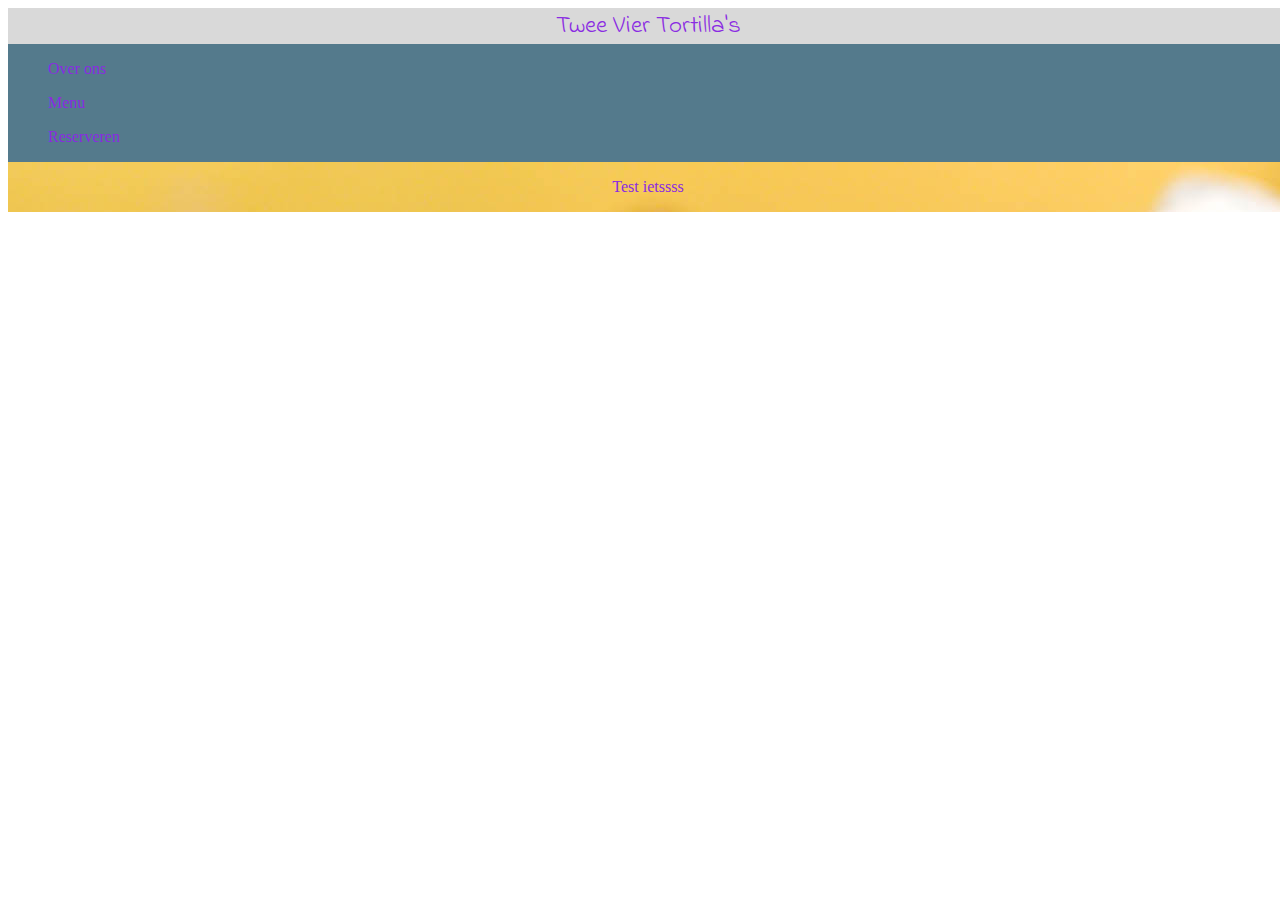
==== index.html @ 0eae9132 "first restaurant project, heavy struggles" ====
<!DOCTYPE html>
<html lang="en">

<head>
    <meta charset="UTF-8">
    <meta name="viewport" content="width=device-width, initial-scale=1.0">
    <meta http-equiv="X-UA-Compatible" content="ie=edge">
    <!--Bootstrap link-->
    <link rel="stylesheet" href="https://stackpath.bootstrapcdn.com/bootstrap/4.1.3/css/bootstrap.min.css" integrity="sha384-MCw98/SFnGE8fJT3GXwEOngsV7Zt27NXFoaoApmYm81iuXoPkFOJwJ8ERdknLPMO"
        crossorigin="anonymous">
    <!--CSS link-->
    <link rel="stylesheet" type="text/css" href="./assets/css/style.css">
    <link href="https://fonts.googleapis.com/css?family=Indie+Flower" rel="stylesheet">

    <title>Twee Vier Cookin'</title>
</head>

<body>
    <div class="header"> Twee Vier Tortilla's<br></div>
    <div class="banner">
        <li><ul>Over ons</ul>
            <ul>Menu</ul>
            <ul>Reserveren</ul>
        </li></div>
    <div class="middle">
        <p>Test ietssss</p>
        
    </div>

    <!--Extra bootstrap files-->
    <script src="https://code.jquery.com/jquery-3.3.1.slim.min.js" integrity="sha384-q8i/X+965DzO0rT7abK41JStQIAqVgRVzpbzo5smXKp4YfRvH+8abtTE1Pi6jizo"
        crossorigin="anonymous"></script>
    <script src="https://cdnjs.cloudflare.com/ajax/libs/popper.js/1.14.3/umd/popper.min.js" integrity="sha384-ZMP7rVo3mIykV+2+9J3UJ46jBk0WLaUAdn689aCwoqbBJiSnjAK/l8WvCWPIPm49"
        crossorigin="anonymous"></script>
    <script src="https://stackpath.bootstrapcdn.com/bootstrap/4.1.3/js/bootstrap.min.js" integrity="sha384-ChfqqxuZUCnJSK3+MXmPNIyE6ZbWh2IMqE241rYiqJxyMiZ6OW/JmZQ5stwEULTy"
        crossorigin="anonymous"></script>
</body>

</html>
---- assets/css/style.css ----
body {
  color: blueviolet;
  width: 100%; }

.header {
  display: -webkit-box;
  display: -ms-flexbox;
  display: flex;
  -webkit-box-pack: center;
  -ms-flex-pack: center;
  justify-content: center;
  background-color: #d9d9d9;
  height: 80%;
  font-size: 25px;
  font-family: 'Indie Flower', cursive; }

.banner {
  background-color: #547a8c;
  display: -webkit-box;
  display: -ms-flexbox;
  display: flex;
  -webkit-box-pack: start;
  -ms-flex-pack: start;
  justify-content: flex-start;
  height: 100%; }

.middle {
  display: -webkit-box;
  display: -ms-flexbox;
  display: flex;
  -webkit-box-pack: center;
  -ms-flex-pack: center;
  justify-content: center;
  height: 100%;
  width: 100%;
  background-image: url(../images/20150409-thin-and-tender-flour-tortillas-joshua-bousel.jpg); }
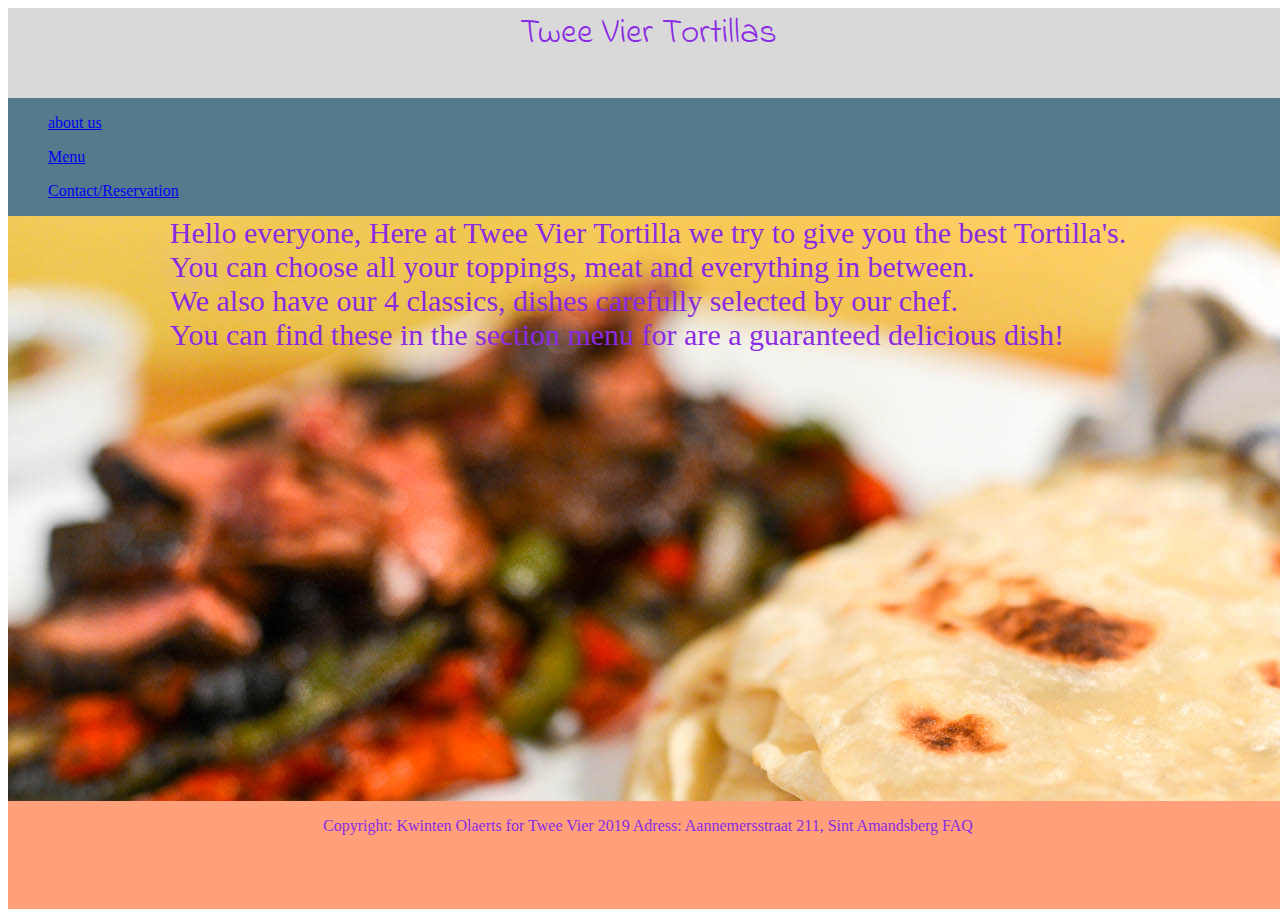
==== commit 9f9154f5: "Minor progress, will add some real bootstrap tomorrow" ====
--- a/index.html
+++ b/index.html
@@ -13,18 +13,31 @@
     <link href="https://fonts.googleapis.com/css?family=Indie+Flower" rel="stylesheet">
 
     <title>Twee Vier Cookin'</title>
-</head>
+    <!--Struggled long and hard with width, tip for in the future: use vh(viewheight instead of %)-->
+    </head>
 
 <body>
-    <div class="header"> Twee Vier Tortilla's<br></div>
+    <div class="header"> Twee Vier Tortillas<br></div>
     <div class="banner">
-        <li><ul>Over ons</ul>
-            <ul>Menu</ul>
-            <ul>Reserveren</ul>
+        <li><Ul><a href="about.html">about us</a></Ul>
+            <ul><a href="menu.html">Menu</a></ul>
+            <ul><a href="contact.html">Contact/Reservation</a> </ul>
         </li></div>
     <div class="middle">
-        <p>Test ietssss</p>
+       <article>Hello everyone,
+           Here at Twee Vier Tortilla we try to give you the best Tortilla's. <br>
+           You can choose all your toppings, meat and everything in between. <br>
+           We also have our 4 classics, dishes carefully selected by our chef. <br>
+           You can find these in the section menu for are a guaranteed delicious dish!
+       </article>
         
+    </div>
+
+    <div class="footer">
+        <p>Copyright: Kwinten Olaerts for Twee Vier 2019 
+            Adress: Aannemersstraat 211, Sint Amandsberg 
+            FAQ</p>
+
     </div>
 
     <!--Extra bootstrap files-->
--- a/assets/css/style.css
+++ b/assets/css/style.css
@@ -10,8 +10,8 @@
   -ms-flex-pack: center;
   justify-content: center;
   background-color: #d9d9d9;
-  height: 80%;
-  font-size: 25px;
+  height: 10vh;
+  font-size: 35px;
   font-family: 'Indie Flower', cursive; }
 
 .banner {
@@ -19,10 +19,10 @@
   display: -webkit-box;
   display: -ms-flexbox;
   display: flex;
-  -webkit-box-pack: start;
-  -ms-flex-pack: start;
-  justify-content: flex-start;
-  height: 100%; }
+  -webkit-box-pack: left;
+  -ms-flex-pack: left;
+  justify-content: left;
+  color: antiquewhite; }
 
 .middle {
   display: -webkit-box;
@@ -31,6 +31,15 @@
   -webkit-box-pack: center;
   -ms-flex-pack: center;
   justify-content: center;
-  height: 100%;
-  width: 100%;
-  background-image: url(../images/20150409-thin-and-tender-flour-tortillas-joshua-bousel.jpg); }
+  height: 65vh;
+  background-image: url(../images/20150409-thin-and-tender-flour-tortillas-joshua-bousel.jpg);
+  font-size: 30px; }
+
+.footer {
+  display: -webkit-box;
+  display: -ms-flexbox;
+  display: flex;
+  -ms-flex-pack: distribute;
+  justify-content: space-around;
+  height: 12vh;
+  background-color: lightsalmon; }
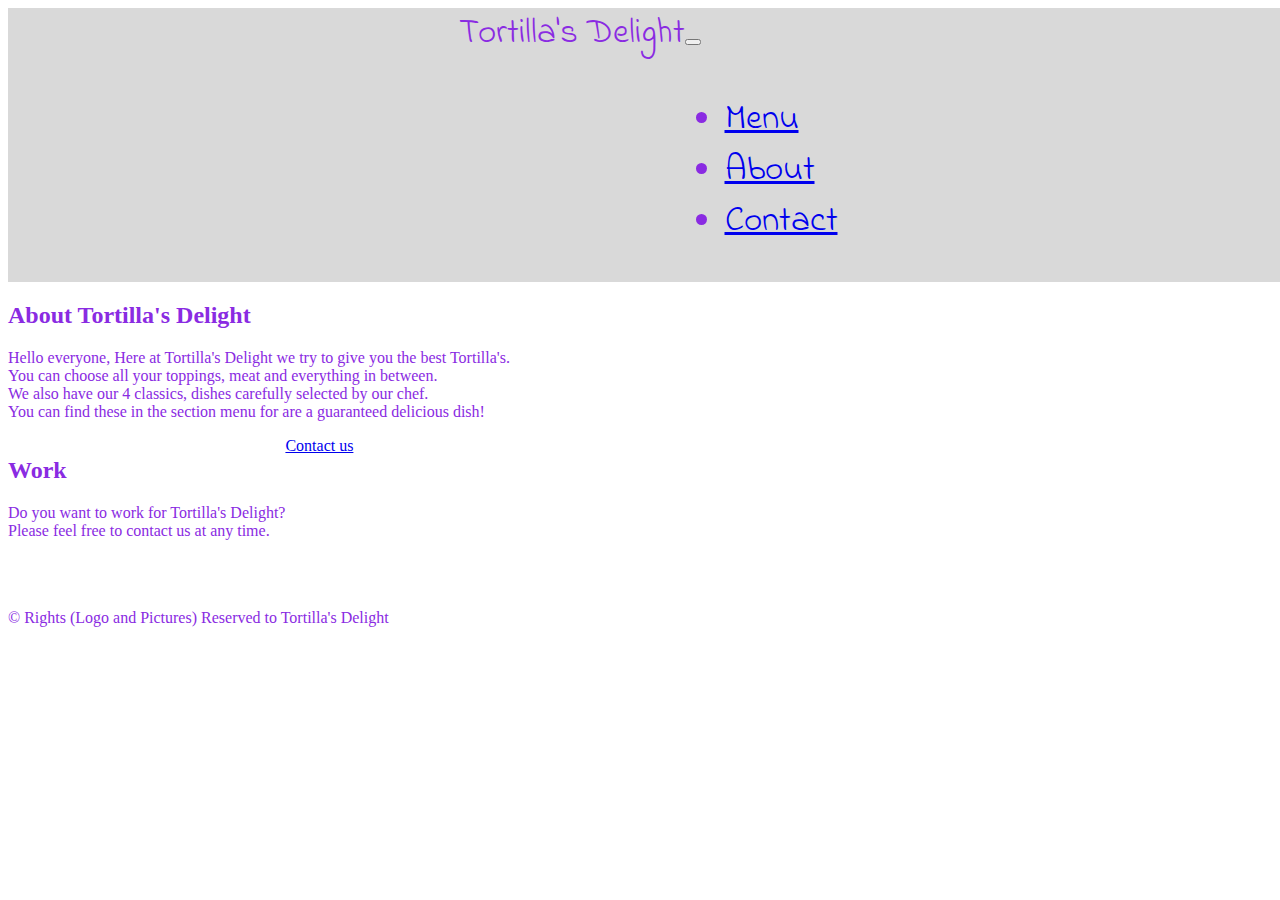
==== commit ddec449b: "basic bootstrap and layout for my Tortilla Restaurant" ====
--- a/index.html
+++ b/index.html
@@ -12,33 +12,76 @@
     <link rel="stylesheet" type="text/css" href="./assets/css/style.css">
     <link href="https://fonts.googleapis.com/css?family=Indie+Flower" rel="stylesheet">
 
-    <title>Twee Vier Cookin'</title>
+    <title>Tortilla's Delight</title>
     <!--Struggled long and hard with width, tip for in the future: use vh(viewheight instead of %)-->
-    </head>
+</head>
 
 <body>
-    <div class="header"> Twee Vier Tortillas<br></div>
-    <div class="banner">
-        <li><Ul><a href="about.html">about us</a></Ul>
-            <ul><a href="menu.html">Menu</a></ul>
-            <ul><a href="contact.html">Contact/Reservation</a> </ul>
-        </li></div>
-    <div class="middle">
-       <article>Hello everyone,
-           Here at Twee Vier Tortilla we try to give you the best Tortilla's. <br>
-           You can choose all your toppings, meat and everything in between. <br>
-           We also have our 4 classics, dishes carefully selected by our chef. <br>
-           You can find these in the section menu for are a guaranteed delicious dish!
-       </article>
-        
-    </div>
+  <div class="header"> Tortilla's Delight<br>
+    <!--my first bootstrap ever, navigation bar.-->
+    <nav class="navbar navbar-expand-lg navbar-dark">
+        <a class="navbar-brand" href="#"></a>
+        <button class="navbar-toggler" type="button" data-toggle="collapse" data-target="#navbarText" aria-controls="navbarText"
+          aria-expanded="false" aria-label="Toggle navigation">
+          <span class="navbar-toggler-icon"></span>
+        </button>
+        <div class="collapse navbar-collapse" id="navbarText">
+          <ul class="navbar-nav ml-auto">
+            <li class="nav-item">
+              <a class="nav-link" href="menu.html">Menu</a>
+            </li>
+            <li class="nav-item">
+              <a class="nav-link" href="about.html">About</a>
+            </li>
+            <li class="nav-item">
+              <a class="nav-link" href="contact.html">Contact</a>
+            </li>
+          </ul>
+        </div>
+      </nav>
+</div>
 
-    <div class="footer">
-        <p>Copyright: Kwinten Olaerts for Twee Vier 2019 
-            Adress: Aannemersstraat 211, Sint Amandsberg 
-            FAQ</p>
+    <div class="container">
+        <article class="row" data-aos="fade-up">
+          <h2 class="col-12 col-md-10 offset-md-1">About Tortilla's Delight</h2>
+          <p class="col-12 col-md-10 offset-md-1">Hello everyone,
+            Here at Tortilla's Delight we try to give you the best Tortilla's. <br>
+            You can choose all your toppings, meat and everything in between. <br>
+            We also have our 4 classics, dishes carefully selected by our chef. <br>
+            You can find these in the section menu for are a guaranteed delicious dish!</p>
+        </article>
+      </div>
+  
+  <!-- JUMBOTRON -->
+      <div class="jumbotron jumbotron-fluid container-fluid">
+        <div class="jumbotron-read">
+          <div class="container">
+            <div class="row">
+              <h2 class="display-4 col-md-10 offset-md-1">Work</h2>
+              <p class="lead col-md-10 offset-md-1">Do you want to work for Tortilla's Delight?<br>
+              Please feel free to contact us at any time.</p>
+            </div>
+            <div class="container">
+              <div class="text-center">
+                  <a href="contact.html" class="btn btn-dark offset-md-1 jumbotronbtn">Contact us</a>
+              </div>
+            </div>
+          </div>
+        </div>
+      </div>
 
-    </div>
+      <footer class="indexfooter">
+        <div class="container">
+          <section class="row container justify-content-center">
+            <h3 class="col-12"></h3>
+            <section class="col-12 row justify-content-center">
+              </a>
+            </section>
+          </section>
+        </div>
+        <p>&copy; Rights (Logo and Pictures) Reserved to Tortilla's Delight</p>
+      </footer>
+
 
     <!--Extra bootstrap files-->
     <script src="https://code.jquery.com/jquery-3.3.1.slim.min.js" integrity="sha384-q8i/X+965DzO0rT7abK41JStQIAqVgRVzpbzo5smXKp4YfRvH+8abtTE1Pi6jizo"
--- a/assets/css/style.css
+++ b/assets/css/style.css
@@ -10,36 +10,34 @@
   -ms-flex-pack: center;
   justify-content: center;
   background-color: #d9d9d9;
-  height: 10vh;
   font-size: 35px;
   font-family: 'Indie Flower', cursive; }
 
-.banner {
-  background-color: #547a8c;
-  display: -webkit-box;
-  display: -ms-flexbox;
-  display: flex;
-  -webkit-box-pack: left;
-  -ms-flex-pack: left;
-  justify-content: left;
-  color: antiquewhite; }
+/*.middle {
+    
+    display: flex;
+    justify-content: flex-start;
+    // height: 65vh;
+    // background-image: url(../images/20150409-thin-and-tender-flour-tortillas-joshua-bousel.jpg);
+    font-size: 30px;
 
-.middle {
-  display: -webkit-box;
-  display: -ms-flexbox;
-  display: flex;
-  -webkit-box-pack: center;
-  -ms-flex-pack: center;
-  justify-content: center;
-  height: 65vh;
-  background-image: url(../images/20150409-thin-and-tender-flour-tortillas-joshua-bousel.jpg);
-  font-size: 30px; }
-
+}
+*/
 .footer {
   display: -webkit-box;
   display: -ms-flexbox;
   display: flex;
   -ms-flex-pack: distribute;
   justify-content: space-around;
-  height: 12vh;
   background-color: lightsalmon; }
+
+.container {
+  display: -webkit-box;
+  display: -ms-flexbox;
+  display: flex;
+  -webkit-box-pack: start;
+  -ms-flex-pack: start;
+  justify-content: flex-start; }
+
+.container2 {
+  background-color: lightgrey; }
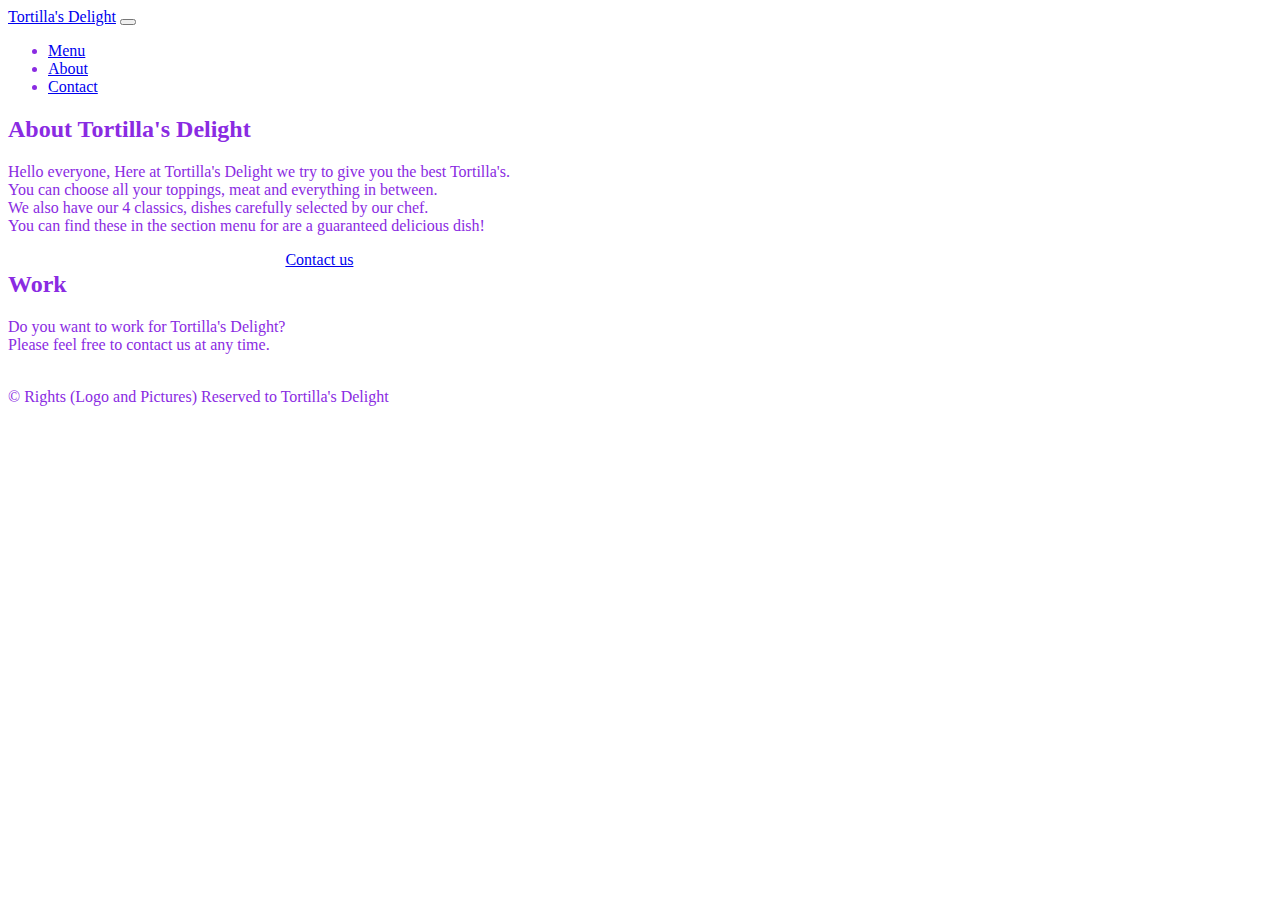
==== commit c1f72417: "minor changes" ====
--- a/index.html
+++ b/index.html
@@ -17,10 +17,10 @@
 </head>
 
 <body>
-  <div class="header"> Tortilla's Delight<br>
+  <div class="container">
     <!--my first bootstrap ever, navigation bar.-->
-    <nav class="navbar navbar-expand-lg navbar-dark">
-        <a class="navbar-brand" href="#"></a>
+    <nav class="navbar navbar-expand-lg navbar-light">
+        <a class="navbar-brand myBrand" href="#">Tortilla's Delight</a>
         <button class="navbar-toggler" type="button" data-toggle="collapse" data-target="#navbarText" aria-controls="navbarText"
           aria-expanded="false" aria-label="Toggle navigation">
           <span class="navbar-toggler-icon"></span>
@@ -43,8 +43,8 @@
 
     <div class="container">
         <article class="row" data-aos="fade-up">
-          <h2 class="col-12 col-md-10 offset-md-1">About Tortilla's Delight</h2>
-          <p class="col-12 col-md-10 offset-md-1">Hello everyone,
+          <h2 class="col-12 col-md-10 mr-auto">About Tortilla's Delight</h2>
+          <p class="col-12 col-md-10">Hello everyone,
             Here at Tortilla's Delight we try to give you the best Tortilla's. <br>
             You can choose all your toppings, meat and everything in between. <br>
             We also have our 4 classics, dishes carefully selected by our chef. <br>
@@ -55,7 +55,7 @@
   <!-- JUMBOTRON -->
       <div class="jumbotron jumbotron-fluid container-fluid">
         <div class="jumbotron-read">
-          <div class="container">
+          <div class="container3">
             <div class="row">
               <h2 class="display-4 col-md-10 offset-md-1">Work</h2>
               <p class="lead col-md-10 offset-md-1">Do you want to work for Tortilla's Delight?<br>
--- a/assets/css/style.css
+++ b/assets/css/style.css
@@ -13,16 +13,6 @@
   font-size: 35px;
   font-family: 'Indie Flower', cursive; }
 
-/*.middle {
-    
-    display: flex;
-    justify-content: flex-start;
-    // height: 65vh;
-    // background-image: url(../images/20150409-thin-and-tender-flour-tortillas-joshua-bousel.jpg);
-    font-size: 30px;
-
-}
-*/
 .footer {
   display: -webkit-box;
   display: -ms-flexbox;
@@ -31,7 +21,7 @@
   justify-content: space-around;
   background-color: lightsalmon; }
 
-.container {
+.container3 {
   display: -webkit-box;
   display: -ms-flexbox;
   display: flex;
@@ -40,4 +30,10 @@
   justify-content: flex-start; }
 
 .container2 {
-  background-color: lightgrey; }
+  display: -webkit-box;
+  display: -ms-flexbox;
+  display: flex;
+  -webkit-box-pack: start;
+  -ms-flex-pack: start;
+  justify-content: flex-start;
+  background-color: #d9d9d9; }
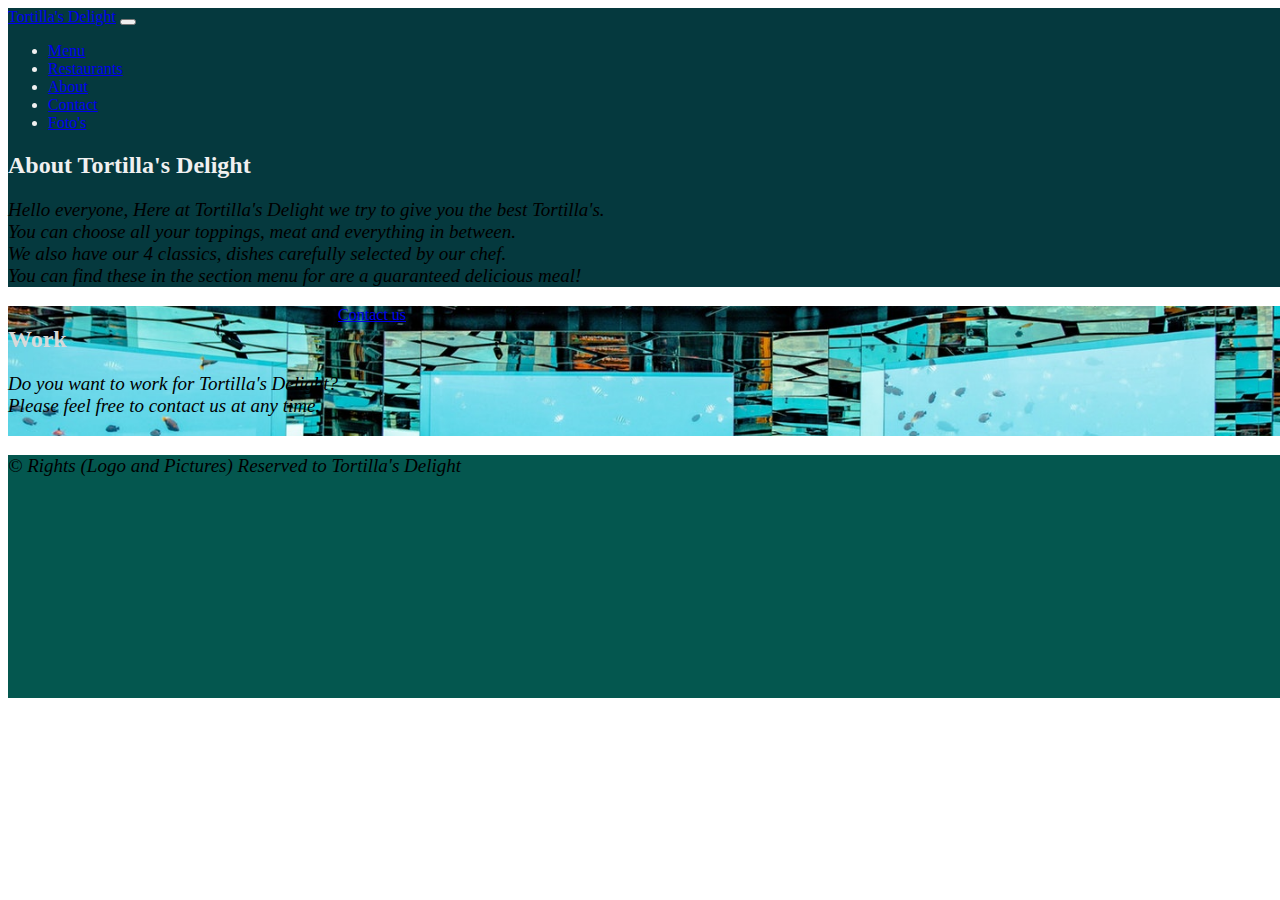
==== commit 6047e379: "added more work, needs some finishing touches but learned alot along the way" ====
--- a/index.html
+++ b/index.html
@@ -2,94 +2,103 @@
 <html lang="en">
 
 <head>
-    <meta charset="UTF-8">
-    <meta name="viewport" content="width=device-width, initial-scale=1.0">
-    <meta http-equiv="X-UA-Compatible" content="ie=edge">
-    <!--Bootstrap link-->
-    <link rel="stylesheet" href="https://stackpath.bootstrapcdn.com/bootstrap/4.1.3/css/bootstrap.min.css" integrity="sha384-MCw98/SFnGE8fJT3GXwEOngsV7Zt27NXFoaoApmYm81iuXoPkFOJwJ8ERdknLPMO"
-        crossorigin="anonymous">
-    <!--CSS link-->
-    <link rel="stylesheet" type="text/css" href="./assets/css/style.css">
-    <link href="https://fonts.googleapis.com/css?family=Indie+Flower" rel="stylesheet">
+  <meta charset="UTF-8">
+  <meta name="viewport" content="width=device-width, initial-scale=1.0">
+  <meta http-equiv="X-UA-Compatible" content="ie=edge">
+  <!--Bootstrap link-->
+  <link rel="stylesheet" href="https://stackpath.bootstrapcdn.com/bootstrap/4.1.3/css/bootstrap.min.css" integrity="sha384-MCw98/SFnGE8fJT3GXwEOngsV7Zt27NXFoaoApmYm81iuXoPkFOJwJ8ERdknLPMO"
+    crossorigin="anonymous">
+  <!--CSS link-->
+  <link rel="stylesheet" type="text/css" href="./assets/css/style.css">
+  <link href="https://fonts.googleapis.com/css?family=Indie+Flower" rel="stylesheet">
 
-    <title>Tortilla's Delight</title>
-    <!--Struggled long and hard with width, tip for in the future: use vh(viewheight instead of %)-->
+  <title>Tortilla's Delight</title>
+  <!--Struggled long and hard with width, tip for in the future: use vh(viewheight instead of %)-->
 </head>
 
 <body>
+  <section class="headerimage">
   <div class="container">
     <!--my first bootstrap ever, navigation bar.-->
     <nav class="navbar navbar-expand-lg navbar-light">
-        <a class="navbar-brand myBrand" href="#">Tortilla's Delight</a>
-        <button class="navbar-toggler" type="button" data-toggle="collapse" data-target="#navbarText" aria-controls="navbarText"
-          aria-expanded="false" aria-label="Toggle navigation">
-          <span class="navbar-toggler-icon"></span>
-        </button>
-        <div class="collapse navbar-collapse" id="navbarText">
-          <ul class="navbar-nav ml-auto">
-            <li class="nav-item">
-              <a class="nav-link" href="menu.html">Menu</a>
-            </li>
-            <li class="nav-item">
-              <a class="nav-link" href="about.html">About</a>
-            </li>
-            <li class="nav-item">
-              <a class="nav-link" href="contact.html">Contact</a>
-            </li>
-          </ul>
+      <a class="navbar-brand myBrand" href="#">Tortilla's Delight</a>
+      <button class="navbar-toggler" type="button" data-toggle="collapse" data-target="#navbarText" aria-controls="navbarText"
+        aria-expanded="false" aria-label="Toggle navigation">
+        <span class="navbar-toggler-icon"></span>
+      </button>
+      <div class="collapse navbar-collapse" id="navbarText">
+        <ul class="navbar-nav ml-auto">
+          <li class="nav-item">
+            <a class="nav-link" href="menu.html">Menu</a>
+          </li>
+          <li class="nav-item">
+            <a class="nav-link" href="restaurants.html">Restaurants</a>
+          </li>
+          <li class="nav-item">
+            <a class="nav-link" href="about.html">About</a>
+          </li>
+          <li class="nav-item">
+            <a class="nav-link" href="contact.html">Contact</a>
+          </li>
+          <li class="nav-item">
+            <a class="nav-link" href="foto.html">Foto's</a>
+          </li>
+        </ul>
+      </div>
+    </nav>
+  </div>
+
+  <div class="container">
+    <article class="row" data-aos="fade-up">
+      <h2 class="col-12 col-md-10 mr-auto">About Tortilla's Delight</h2>
+      <p class="col-12 col-md-10">Hello everyone,
+        Here at Tortilla's Delight we try to give you the best Tortilla's. <br>
+        You can choose all your toppings, meat and everything in between. <br>
+        We also have our 4 classics, dishes carefully selected by our chef. <br>
+        You can find these in the section menu for are a guaranteed delicious meal!</p>
+    </article>
+  </div>
+</section>
+
+
+  <!-- JUMBOTRON -->
+  <div class="jumbotron jumbotron-fluid container-fluid">
+    <div class="jumbotron-read">
+      <div class="container3">
+        <div class="row">
+          <h2 class="display-4 col-md-10 offset-md-1">Work</h2>
+          <p class="lead col-md-10 offset-md-1">Do you want to work for Tortilla's Delight?<br>
+            Please feel free to contact us at any time.</p>
         </div>
-      </nav>
-</div>
-
-    <div class="container">
-        <article class="row" data-aos="fade-up">
-          <h2 class="col-12 col-md-10 mr-auto">About Tortilla's Delight</h2>
-          <p class="col-12 col-md-10">Hello everyone,
-            Here at Tortilla's Delight we try to give you the best Tortilla's. <br>
-            You can choose all your toppings, meat and everything in between. <br>
-            We also have our 4 classics, dishes carefully selected by our chef. <br>
-            You can find these in the section menu for are a guaranteed delicious dish!</p>
-        </article>
-      </div>
-  
-  <!-- JUMBOTRON -->
-      <div class="jumbotron jumbotron-fluid container-fluid">
-        <div class="jumbotron-read">
-          <div class="container3">
-            <div class="row">
-              <h2 class="display-4 col-md-10 offset-md-1">Work</h2>
-              <p class="lead col-md-10 offset-md-1">Do you want to work for Tortilla's Delight?<br>
-              Please feel free to contact us at any time.</p>
-            </div>
-            <div class="container">
-              <div class="text-center">
-                  <a href="contact.html" class="btn btn-dark offset-md-1 jumbotronbtn">Contact us</a>
-              </div>
-            </div>
+        <div class="container">
+          <div class="text-center">
+            <a href="contact.html" class="btn btn-dark offset-md-1 jumbotronbtn">Contact us</a>
           </div>
         </div>
       </div>
+    </div>
+  </div>
 
-      <footer class="indexfooter">
-        <div class="container">
-          <section class="row container justify-content-center">
-            <h3 class="col-12"></h3>
-            <section class="col-12 row justify-content-center">
-              </a>
-            </section>
-          </section>
-        </div>
-        <p>&copy; Rights (Logo and Pictures) Reserved to Tortilla's Delight</p>
-      </footer>
+  <footer class="indexfooter">
+    <div class="container">
+      <section class="row container justify-content-center">
+        <h3 class="col-12"></h3>
+        <section class="col-12 row justify-content-center">
+          </a>
+        </section>
+      </section>
+    </div>
+    <p>&copy; Rights (Logo and Pictures) Reserved to Tortilla's Delight</p>
+  </footer>
 
 
-    <!--Extra bootstrap files-->
-    <script src="https://code.jquery.com/jquery-3.3.1.slim.min.js" integrity="sha384-q8i/X+965DzO0rT7abK41JStQIAqVgRVzpbzo5smXKp4YfRvH+8abtTE1Pi6jizo"
-        crossorigin="anonymous"></script>
-    <script src="https://cdnjs.cloudflare.com/ajax/libs/popper.js/1.14.3/umd/popper.min.js" integrity="sha384-ZMP7rVo3mIykV+2+9J3UJ46jBk0WLaUAdn689aCwoqbBJiSnjAK/l8WvCWPIPm49"
-        crossorigin="anonymous"></script>
-    <script src="https://stackpath.bootstrapcdn.com/bootstrap/4.1.3/js/bootstrap.min.js" integrity="sha384-ChfqqxuZUCnJSK3+MXmPNIyE6ZbWh2IMqE241rYiqJxyMiZ6OW/JmZQ5stwEULTy"
-        crossorigin="anonymous"></script>
+  <!--Extra bootstrap files-->
+  <script src="https://code.jquery.com/jquery-3.3.1.slim.min.js" integrity="sha384-q8i/X+965DzO0rT7abK41JStQIAqVgRVzpbzo5smXKp4YfRvH+8abtTE1Pi6jizo"
+    crossorigin="anonymous"></script>
+  <script src="https://cdnjs.cloudflare.com/ajax/libs/popper.js/1.14.3/umd/popper.min.js" integrity="sha384-ZMP7rVo3mIykV+2+9J3UJ46jBk0WLaUAdn689aCwoqbBJiSnjAK/l8WvCWPIPm49"
+    crossorigin="anonymous"></script>
+  <script src="https://stackpath.bootstrapcdn.com/bootstrap/4.1.3/js/bootstrap.min.js" integrity="sha384-ChfqqxuZUCnJSK3+MXmPNIyE6ZbWh2IMqE241rYiqJxyMiZ6OW/JmZQ5stwEULTy"
+    crossorigin="anonymous"></script>
 </body>
 
 </html>--- a/assets/css/style.css
+++ b/assets/css/style.css
@@ -1,5 +1,5 @@
 body {
-  color: blueviolet;
+  color: #d9d9d9;
   width: 100%; }
 
 .header {
@@ -36,4 +36,36 @@
   -webkit-box-pack: start;
   -ms-flex-pack: start;
   justify-content: flex-start;
-  background-color: #d9d9d9; }
+  background-color: #d9d9d9;
+  background: url(../images/background.jpeg) center/cover fixed;
+  height: 45vh; }
+
+.jumbotron {
+  background: url(../images/background.jpeg) center/cover fixed; }
+
+.headerimage {
+  background-color: #05393E;
+  color: #f0f0f0; }
+
+.indexfooter {
+  background: #04574F;
+  height: 27vh; }
+
+.h2 {
+  font-size: 23px; }
+
+p {
+  font-size: 19px;
+  font-style: italic;
+  color: black; }
+
+.contactformtext {
+  color: black; }
+
+.container4 {
+  display: -webkit-box;
+  display: -ms-flexbox;
+  display: flex;
+  -webkit-box-pack: start;
+  -ms-flex-pack: start;
+  justify-content: flex-start; }
